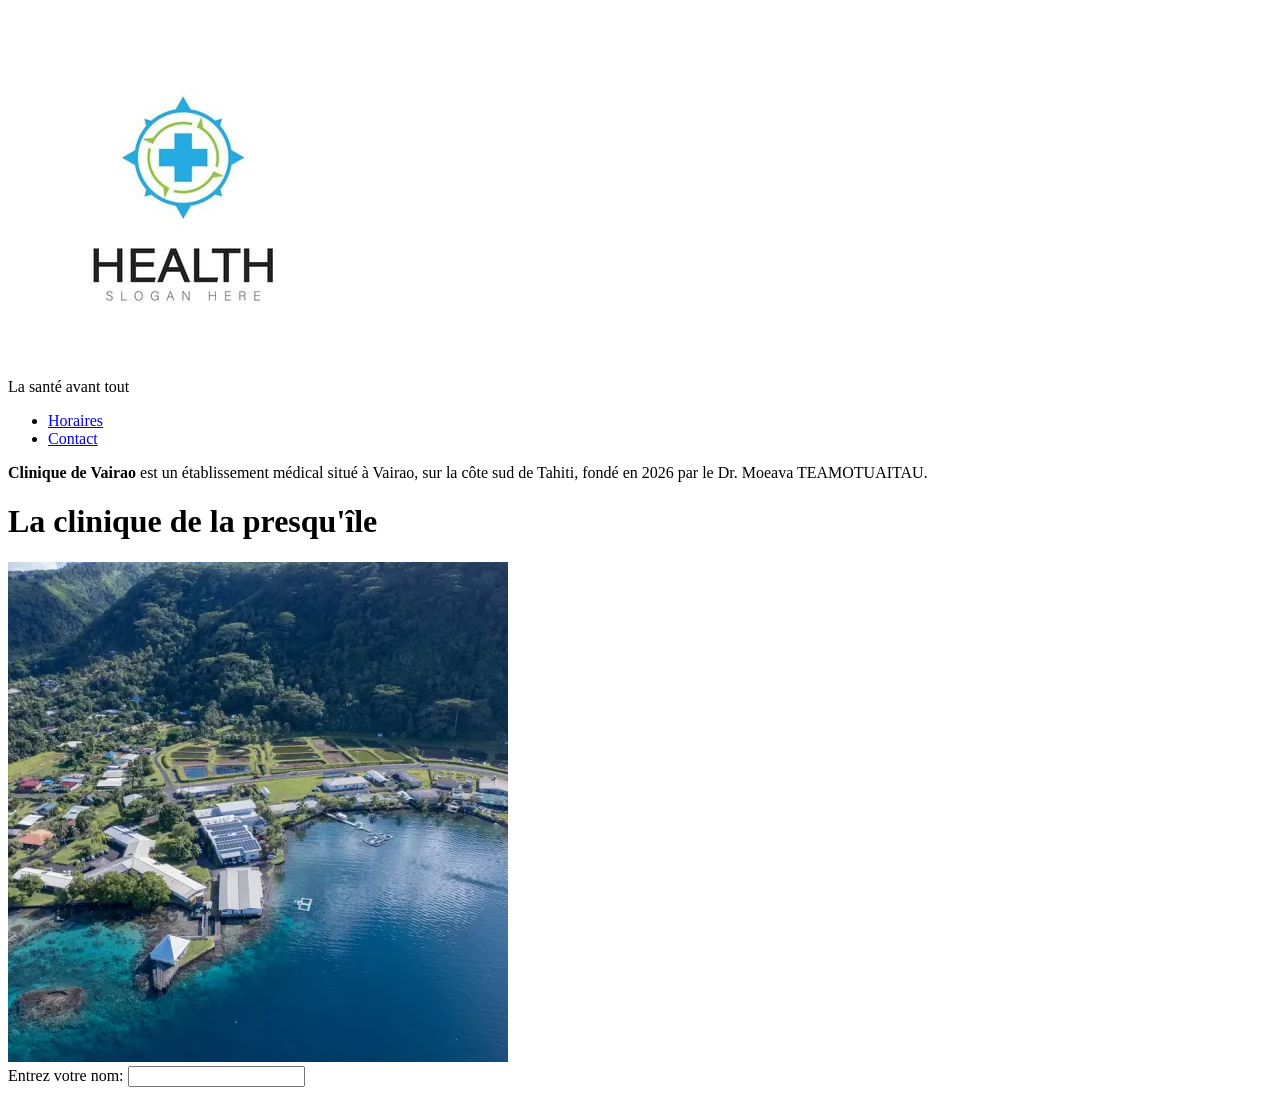
==== TP2/index.html @ 350271e0 "Add TP2 initial" ====
<!doctype html>
<html lang="fr">
  <head>
    <meta charset="UTF-8" />
    <meta name="viewport" content="width=device-width, initial-scale=1.0" />
    <title>Clinique de Vairao</title>
  </head>
  <body>
    <header>
      <img src="sante-logo.jpg" alt="logo de la clinique." />
      <p>La santé avant tout</p>
      <nav>
        <ul>
          <li><a href="horaires.html">Horaires</a></li>
          <li><a href="contact.html">Contact</a></li>
        </ul>
      </nav>
    </header>
    <main>
      <p>
        <b>Clinique de Vairao</b> est un établissement médical situé à Vairao,
        sur la côte sud de Tahiti, fondé en 2026 par le Dr. Moeava TEAMOTUAITAU.
      </p>

      <h1>La clinique de la presqu'île</h1>
      <img src="image-vairao.webp" />
      <form action="" method="get">
        <div>
            <label for="Nom"> Entrez votre nom:</label>
            <input type="text" Nom="Nom" id="Nom" required />
        </div>
      </form>
    </main>
    <footer></footer>
  </body>
</html>
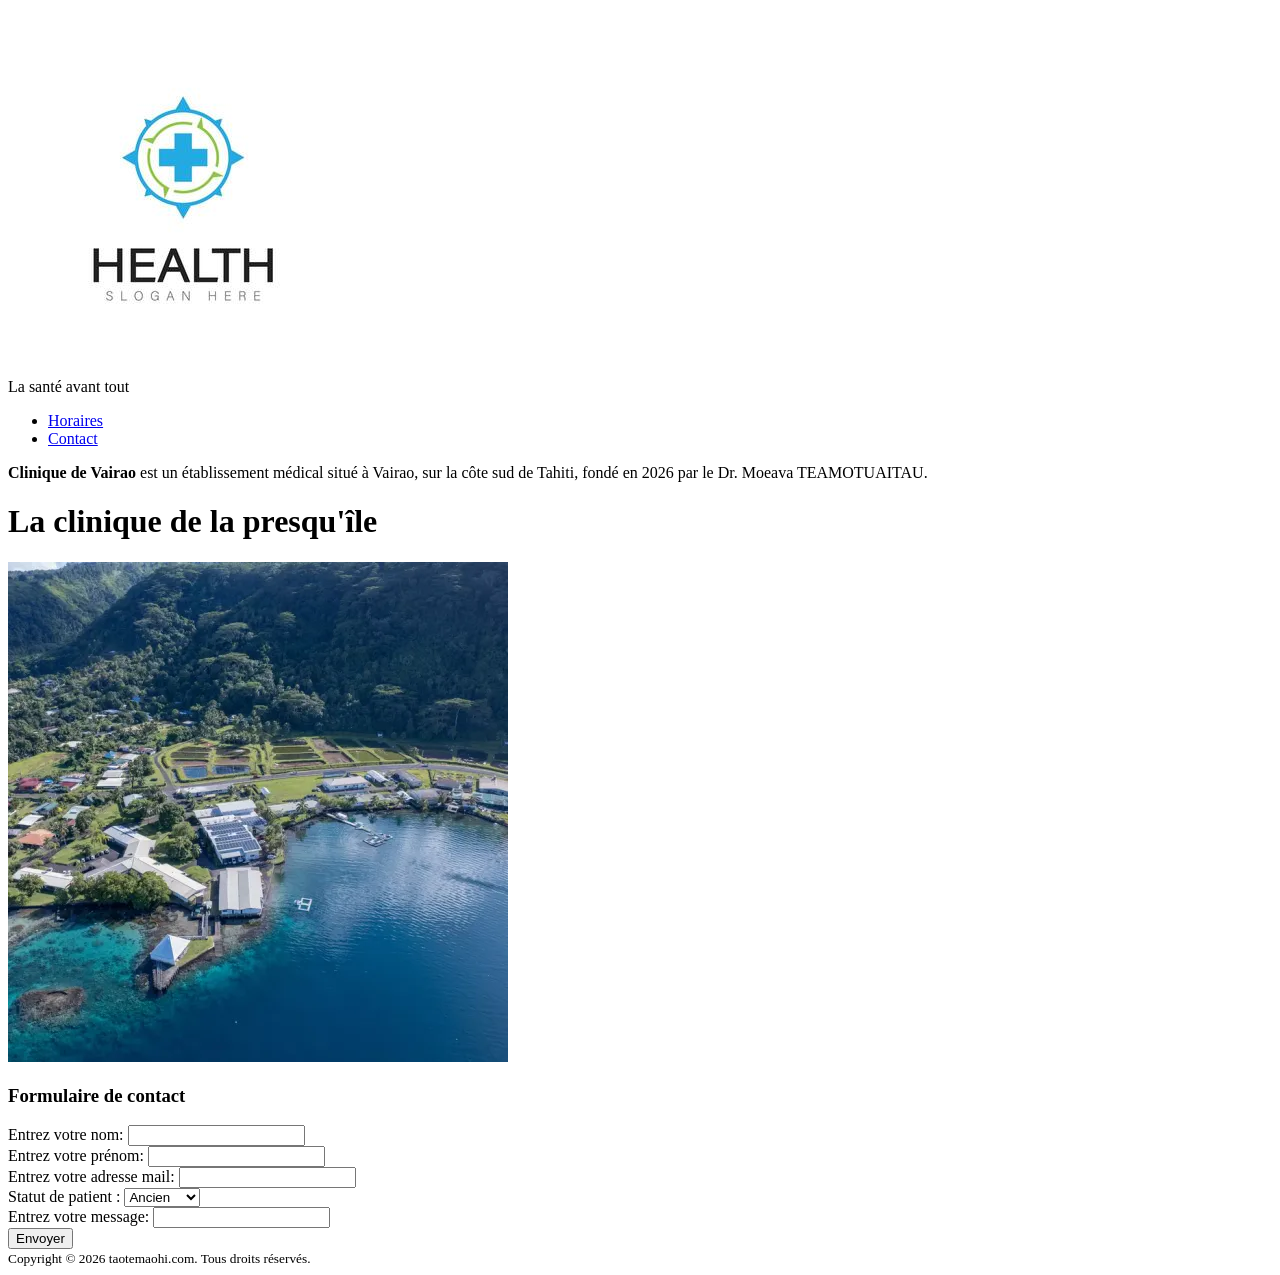
==== commit 21a4a95d: "Presque fini" ====
--- a/TP2/index.html
+++ b/TP2/index.html
@@ -23,14 +23,41 @@
       </p>
 
       <h1>La clinique de la presqu'île</h1>
-      <img src="image-vairao.webp" />
+      <img src="image-vairao.webp" alt="image de Vairao."/>
+      <h3>Formulaire de contact</h3>
       <form action="" method="get">
         <div>
-            <label for="Nom"> Entrez votre nom:</label>
-            <input type="text" Nom="Nom" id="Nom" required />
+          <label for="Nom"> Entrez votre nom:</label>
+          <input type="text" name="Nom" id="Nom" required />
+        </div>
+        <div>
+          <label for="Prénom"> Entrez votre prénom:</label>
+          <input type="text" name="Prénom" id="Prénom" required />
+        </div>
+        <div>
+          <label for="Email"> Entrez votre adresse mail:</label>
+          <input type="email" name="Nom" id="Nom" required />
+        </div>
+        <div>
+          <label for="patient"
+            >Statut de patient :</label
+          >
+          <select id=""patient" name="statut">
+            <option value="ancient">Ancien</option>
+            <option value="nouveau">Nouveau</option>
+        </select>
+        </div>
+        <div>
+          <label for="Message"> Entrez votre message:</label>
+          <input type="text" name="Message" />
+        </div>
+        <div>
+          <input type="submit" value="Envoyer" />
         </div>
       </form>
     </main>
-    <footer></footer>
+    <footer>
+        <small>Copyright © 2026 taotemaohi.com. Tous droits réservés.</small>
+    </footer>
   </body>
 </html>
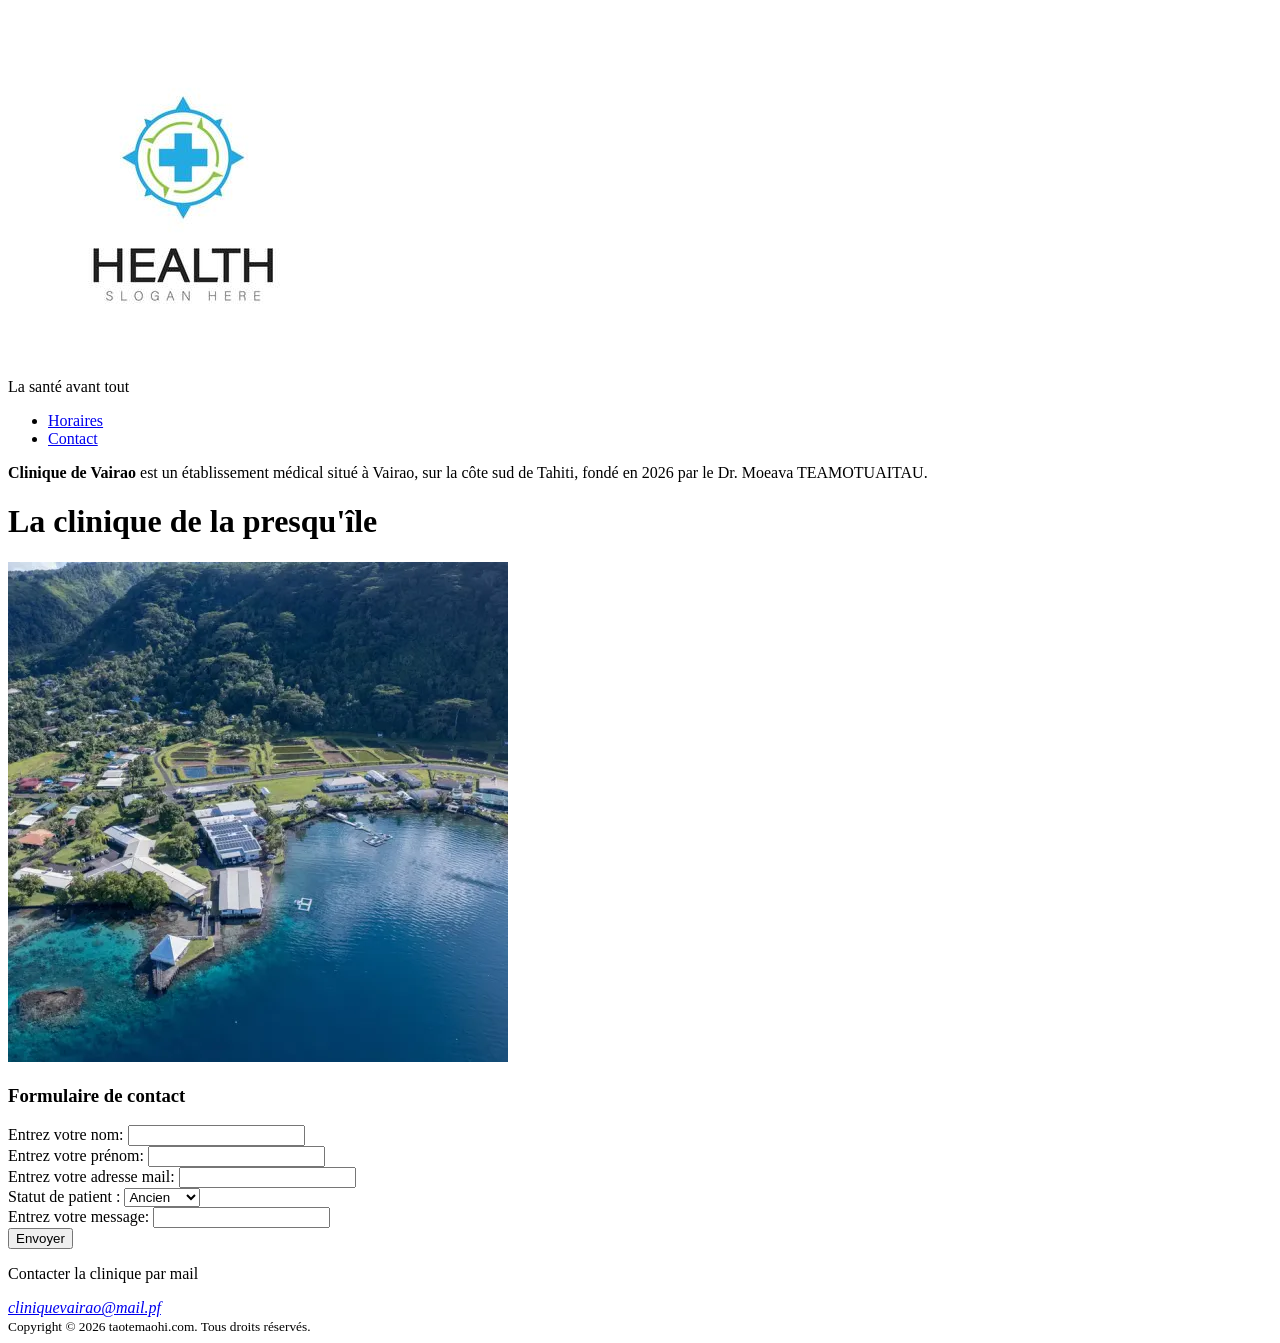
==== commit 0928f6c2: "add addresse de contact footer" ====
--- a/TP2/index.html
+++ b/TP2/index.html
@@ -57,6 +57,10 @@
       </form>
     </main>
     <footer>
+        <p>Contacter la clinique par mail</p>
+        <address>
+            <a href="mailto:cliniquevairao@mail.pf">cliniquevairao@mail.pf</a>
+        </address>
         <small>Copyright © 2026 taotemaohi.com. Tous droits réservés.</small>
     </footer>
   </body>
